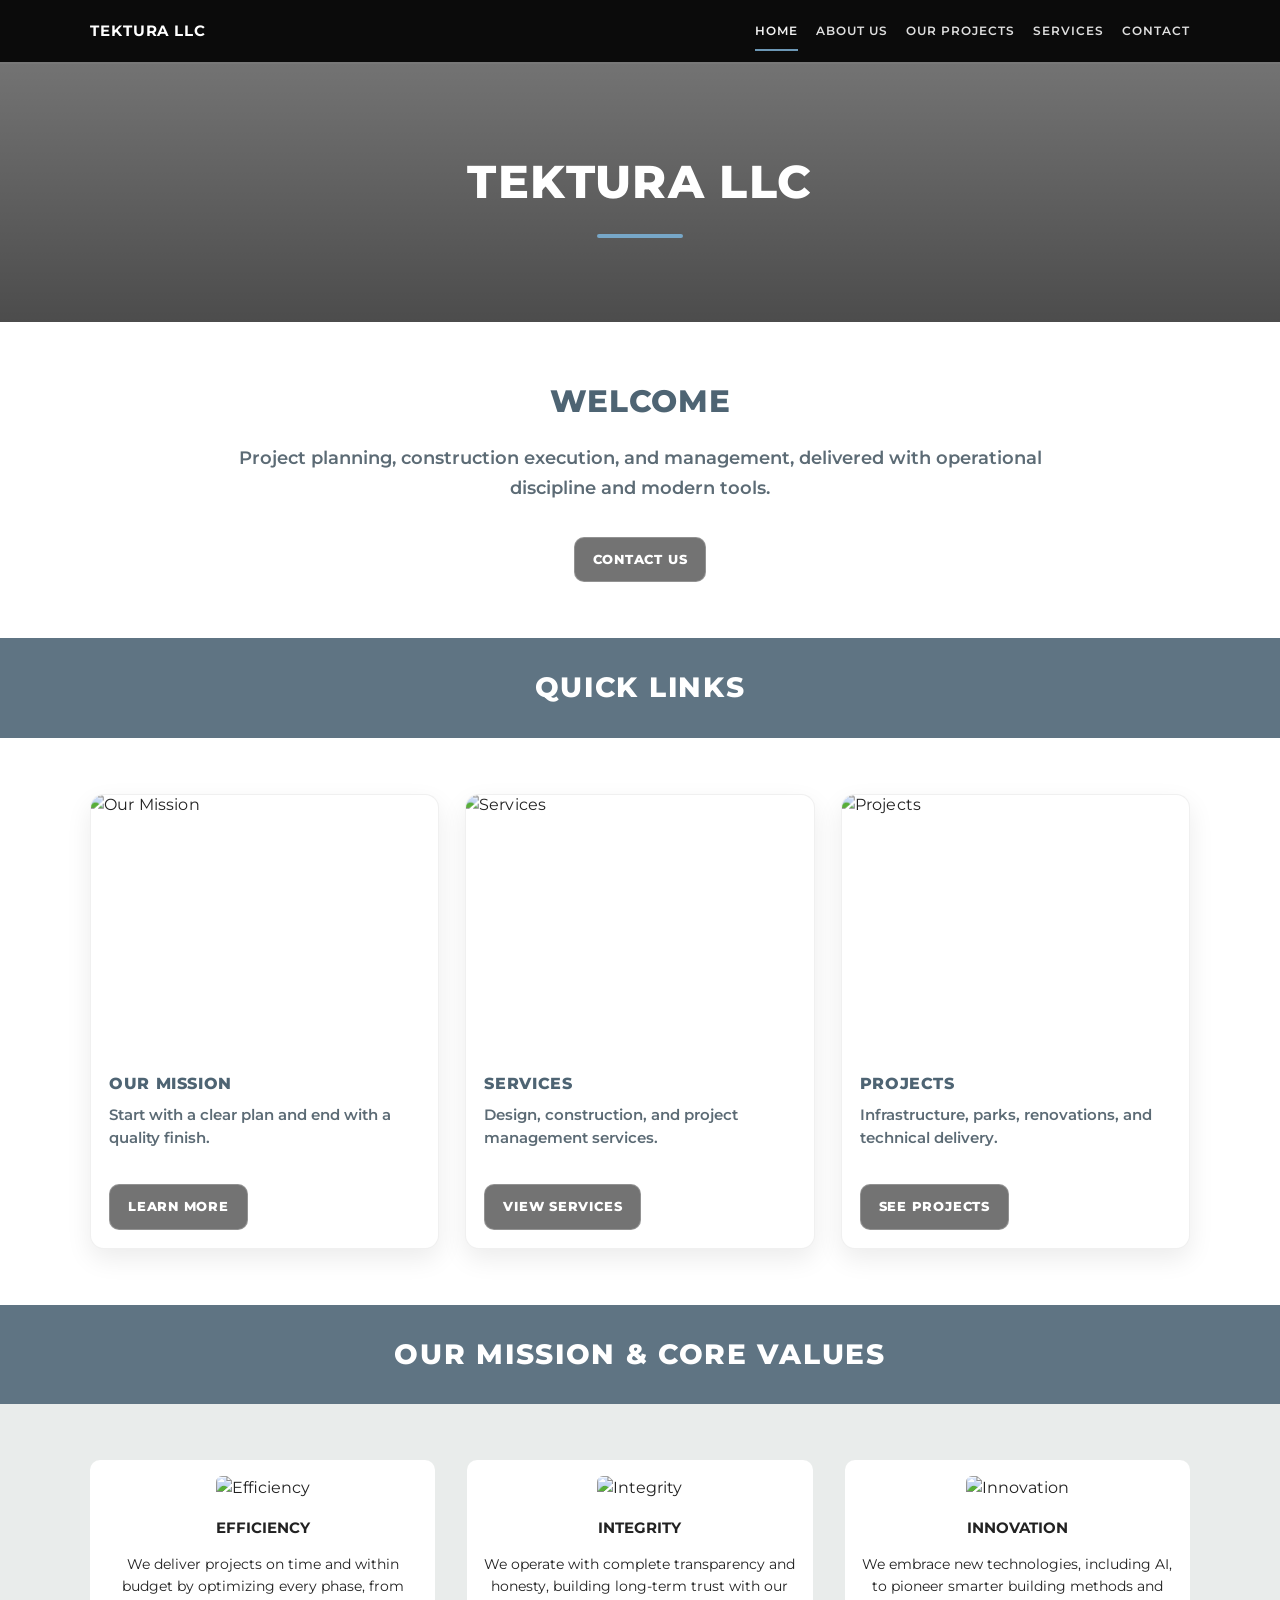
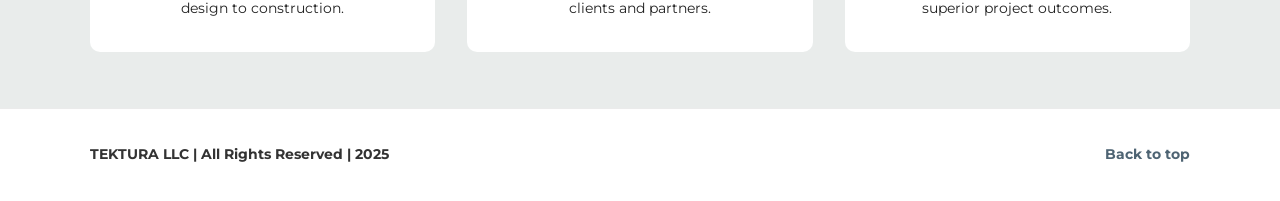
==== TEKTURA WEBSITE/index.html @ a1f5e5fa "Add files via upload" ====
<!doctype html>
<html lang="en">
<head>
  <meta charset="utf-8" />
  <meta name="viewport" content="width=device-width, initial-scale=1" />
  <title>TEKTURA LLC | Home</title>

  <link rel="stylesheet" href="styles.css" />

  <link rel="preconnect" href="https://fonts.googleapis.com">
  <link rel="preconnect" href="https://fonts.gstatic.com" crossorigin>
  <link href="https://fonts.googleapis.com/css2?family=Montserrat:wght@400;600;700;800&display=swap" rel="stylesheet">
</head>
<body>

<!-- HEADER -->
<header class="site-header">
  <div class="container nav">
    <a class="brand" href="index.html">TEKTURA LLC</a>

    <input class="nav-toggle" type="checkbox" id="nav-toggle" />
    <label class="nav-toggle-label" for="nav-toggle">
      <span></span><span></span><span></span>
    </label>

    <nav class="nav-links">
      <a class="active" href="index.html">HOME</a>
      <a href="about.html">ABOUT US</a>
      <a href="projects.html">OUR PROJECTS</a>
      <a href="services.html">SERVICES</a>
      <a href="contact.html">CONTACT</a>
    </nav>
  </div>
</header>

<!-- HERO -->
<section class="page-hero"
  style="background-image:url('https://images.unsplash.com/photo-1486406146926-c627a92ad1ab?auto=format&fit=crop&w=1800&q=80');">
  <div class="content">
    <h1>TEKTURA LLC</h1>
    <div class="title-underline"></div>
  </div>
</section>

<!-- WELCOME -->
<section class="section">
  <div class="container narrow center">
    <h2 class="section-title">WELCOME</h2>
    <p class="lead">
      Project planning, construction execution, and management, delivered with
      operational discipline and modern tools.
    </p>
    <a class="btn" href="contact.html">CONTACT US</a>
  </div>
</section>

<!-- QUICK LINKS -->
<section class="section-bar">
  <div class="container">
    <h2>Quick Links</h2>
  </div>
</section>

<section class="section">
  <div class="container cards">

    <!-- MISSION -->
    <article class="card">
      <div class="card-media">
        <img
          src="https://plus.unsplash.com/premium_photo-1672305335263-89a6949d2ce1?w=900&auto=format&fit=crop&q=60&ixlib=rb-4.1.0&ixid=M3wxMjA3fDB8MHxzZWFyY2h8MXx8Y29uc3RydWN0aW5nfGVufDB8fDB8fHww"
          alt="Our Mission"
          loading="lazy">
      </div>
      <h3>OUR MISSION</h3>
      <p>Start with a clear plan and end with a quality finish.</p>
      <p style="margin:0 18px 18px;">
        <a class="btn" href="about.html">LEARN MORE</a>
      </p>
    </article>

    <!-- SERVICES -->
    <article class="card">
      <div class="card-media">
        <img
          src="https://images.unsplash.com/photo-1460925895917-afdab827c52f?q=80&w=2015&auto=format&fit=crop&ixlib=rb-4.1.0&ixid=M3wxMjA3fDB8MHxwaG90by1wYWdlfHx8fGVufDB8fHx8fA%3D%3D"
          alt="Services"
          loading="lazy">
      </div>
      <h3>SERVICES</h3>
      <p>Design, construction, and project management services.</p>
      <p style="margin:0 18px 18px;">
        <a class="btn" href="services.html">VIEW SERVICES</a>
      </p>
    </article>

    <!-- PROJECTS -->
    <article class="card">
      <div class="card-media">
        <img
          src="https://plus.unsplash.com/premium_photo-1663039915527-3dc821c98a30?q=80&w=2070&auto=format&fit=crop&ixlib=rb-4.1.0&ixid=M3wxMjA3fDB8MHxwaG90by1wYWdlfHx8fGVufDB8fHx8fA%3D%3D"
          alt="Projects"
          loading="lazy">
      </div>
      <h3>PROJECTS</h3>
      <p>Infrastructure, parks, renovations, and technical delivery.</p>
      <p style="margin:0 18px 18px;">
        <a class="btn" href="projects.html">SEE PROJECTS</a>
      </p>
    </article>

  </div>
</section>

<!-- CORE VALUES -->
<section class="section-bar">
  <div class="container">
    <h2>OUR MISSION &amp; CORE VALUES</h2>
  </div>
</section>

<section class="section core-values">
  <div class="container values-grid">

    <!-- EFFICIENCY -->
    <div class="value-card">
      <img
        src="https://images.unsplash.com/photo-1598520106830-8c45c2035460?q=80&w=1674&auto=format&fit=crop&ixlib=rb-4.1.0&ixid=M3wxMjA3fDB8MHxwaG90by1wYWdlfHx8fGVufDB8fHx8fA%3D%3D"
        alt="Efficiency"
        loading="lazy">
      <h3>EFFICIENCY</h3>
      <p>
        We deliver projects on time and within budget by optimizing every phase,
        from design to construction.
      </p>
    </div>

    <!-- INTEGRITY -->
    <div class="value-card">
      <img
        src="https://plus.unsplash.com/premium_photo-1664304196771-39931e52e2b8?w=900&auto=format&fit=crop&q=60&ixlib=rb-4.1.0&ixid=M3wxMjA3fDB8MHxzZWFyY2h8MXx8aW50ZWdyaXR5fGVufDB8fDB8fHww"
        alt="Integrity"
        loading="lazy">
      <h3>INTEGRITY</h3>
      <p>
        We operate with complete transparency and honesty, building long-term
        trust with our clients and partners.
      </p>
    </div>

    <!-- INNOVATION -->
    <div class="value-card">
      <img
        src="https://images.unsplash.com/photo-1493612276216-ee3925520721?q=80&w=1064&auto=format&fit=crop&ixlib=rb-4.1.0&ixid=M3wxMjA3fDB8MHxwaG90by1wYWdlfHx8fGVufDB8fHx8fA%3D%3D"
        alt="Innovation"
        loading="lazy">
      <h3>INNOVATION</h3>
      <p>
        We embrace new technologies, including AI, to pioneer smarter building
        methods and superior project outcomes.
      </p>
    </div>

  </div>
</section>

<!-- FOOTER -->
<footer class="footer">
  <div class="container footer-inner">
    <p>TEKTURA LLC | All Rights Reserved | 2025</p>
    <a class="to-top" href="#">Back to top</a>
  </div>
</footer>

</body>
</html>
---- TEKTURA WEBSITE/styles.css ----
/* styles.css */
:root{
  --black:#0b0b0b;
  --dark:#1a1a1a;
  --steel:#5f7483;          /* gray-blue bar */
  --steel-dark:#4e6473;
  --ink:#222;
  --muted:#5c6b75;
  --white:#fff;
  --accent:#77a7c8;         /* underline blue */
  --container:1140px;
  --shadow:0 10px 30px rgba(0,0,0,.12);
}

*{ box-sizing:border-box; }
html{ scroll-behavior:smooth; }
body{
  margin:0;
  font-family:"Montserrat", system-ui, -apple-system, Segoe UI, Roboto, Arial, sans-serif;
  color:var(--ink);
  background:#fff;
  line-height:1.55;
}

.container{
  max-width:var(--container);
  padding:0 20px;
  margin:0 auto;
}
.section{ padding:56px 0; }
.narrow{ max-width:920px; }
.center{ text-align:center; }
.muted{ color:var(--muted); }

.lead{
  color:var(--muted);
  font-weight:600;
  font-size:1.1rem;
  line-height:1.7;
}

/* Header / Nav */
.site-header{
  position:sticky;
  top:0;
  z-index:50;
  background:var(--black);
  box-shadow:0 2px 0 rgba(255,255,255,.04);
}
.nav{
  display:flex;
  align-items:center;
  gap:16px;
  height:62px;
}
.brand{
  color:#fff;
  text-decoration:none;
  font-weight:700;
  letter-spacing:.06em;
  font-size:.95rem;
  margin-right:auto;
  text-transform:uppercase;
}

.nav-toggle{ display:none; }
.nav-toggle-label{
  display:none;
  width:40px;
  height:40px;
  place-items:center;
  border:1px solid rgba(255,255,255,.16);
  border-radius:8px;
  cursor:pointer;
}
.nav-toggle-label span{
  display:block;
  width:18px;
  height:2px;
  background:#fff;
  margin:3px 0;
}

.nav-links{
  display:flex;
  align-items:center;
  gap:18px;
}
.nav-links a{
  color:#f2f2f2;
  text-decoration:none;
  font-weight:600;
  font-size:.78rem;
  letter-spacing:.08em;
  text-transform:uppercase;
  opacity:.92;
}
.nav-links a:hover{ opacity:1; }
.nav-links a.active{
  opacity:1;
  position:relative;
}
.nav-links a.active::after{
  content:"";
  position:absolute;
  left:0;
  right:0;
  bottom:-10px;
  height:2px;
  background:var(--accent);
  opacity:.9;
}



/* Hero banner for each page */
.page-hero{
  position:relative;
  min-height:260px;
  display:flex;
  align-items:center;
  justify-content:center;
  background:center/cover no-repeat;
}
.page-hero::before{
  content:"";
  position:absolute;
  inset:0;
  background:linear-gradient(to bottom, rgba(0,0,0,.55), rgba(0,0,0,.70));
}
.page-hero .content{
  position:relative;
  text-align:center;
  padding:56px 20px;
  color:#fff;
}
.page-hero h1{
  margin:0;
  font-size: clamp(2rem, 3.6vw, 3rem);
  font-weight:800;
  letter-spacing:.03em;
}
.title-underline{
  width:86px;
  height:4px;
  margin:16px auto 0;
  background:var(--accent);
  border-radius:2px;
}

/* Split sections */
.split{
  display:grid;
  grid-template-columns: 1fr 1fr;
  gap:36px;
  align-items:center;
}
.split-media img{
  width:100%;
  height:auto;
  border-radius:12px;
  box-shadow:var(--shadow);
  display:block;
  object-fit:cover;
}
.section-title{
  margin:0 0 14px;
  font-size: clamp(1.5rem, 2.4vw, 2.2rem);
  letter-spacing:.02em;
  font-weight:800;
  color:var(--steel-dark);
  text-transform:uppercase;
}
.section-title.light{ color:#fff; }

/* Section bars (gray strips) */
.section-bar{
  background:var(--steel);
  padding:28px 0;
}
.section-bar h2{
  margin:0;
  color:#fff;
  text-transform:uppercase;
  letter-spacing:.06em;
  font-weight:800;
  text-align:center;
  font-size: clamp(1.4rem, 2.2vw, 2.1rem);
}

/* Cards */
.cards{
  display:grid;
  grid-template-columns: repeat(3, 1fr);
  gap:26px;
}
.card{
  background:#fff;
  border-radius:14px;
  overflow:hidden;
  box-shadow:0 10px 26px rgba(0,0,0,.08);
  border:1px solid rgba(0,0,0,.06);
}
.card-media{ aspect-ratio: 4 / 3; overflow:hidden; }
.card-media img{
  width:100%;
  height:100%;
  object-fit:cover;
  display:block;
  transform:scale(1.02);
}
.card h3{
  margin:16px 18px 8px;
  font-size:1rem;
  letter-spacing:.04em;
  text-transform:uppercase;
  color:var(--steel-dark);
  font-weight:800;
}
.card p{
  margin:0 18px 18px;
  color:var(--muted);
  font-weight:600;
  font-size:.92rem;
}
/* Core Values Section */
.core-values {
  background:#e9eceb;
}

.values-grid{
  display:grid;
  grid-template-columns: repeat(3, 1fr);
  gap:32px;
  text-align:center;
}

.value-card {
  background: #ffffff;
  padding: 16px 14px 18px;   /* less padding = smaller box */
  border-radius: 10px;
  max-width: 400px;         /* ⬅ narrower */
  min-height: auto;         /* ⬅ removes tall empty space */
  margin: 0 auto;
  text-align: center;
}


.value-card img {
  width: 140px;
  height: 100px;
  object-fit: cover;   /* fills box, may crop edges */
  border-radius: 6px;
}




.value-card h3 {
  font-size: 0.95rem;
  margin-bottom: 8px;
}

.value-card p {
  font-size: 0.9rem;
  line-height: 1.5;
}

/* Responsive */
@media (max-width: 980px){
  .values-grid{
    grid-template-columns:1fr;
  }
}

/* AI section */
.section-ai{
  background:var(--steel);
  padding:44px 0;
}
.on-dark .lead{ color:rgba(255,255,255,.9); }

/* Buttons */
.btn{
  display:inline-block;
  margin-top:16px;
  padding:12px 18px;
  border-radius:10px;
  background:rgba(0,0,0,.55);
  color:#fff;
  text-decoration:none;
  font-weight:800;
  letter-spacing:.06em;
  text-transform:uppercase;
  font-size:.8rem;
  border:1px solid rgba(255,255,255,.22);
}
.btn:hover{ background:rgba(0,0,0,.7); }

.btn-outline{
  background:transparent;
  border:1px solid rgba(255,255,255,.7);
}
.btn-outline:hover{ background:rgba(255,255,255,.12); }

/* Projects list box */
.bullet-box{
  margin-top:26px;
  background:#f6f8fa;
  border:1px solid rgba(0,0,0,.06);
  border-radius:14px;
  padding:18px 18px 8px;
}
.mini-title{
  margin:0 0 12px;
  font-weight:800;
  letter-spacing:.02em;
  color:var(--steel-dark);
}
.bullets{
  margin:0;
  padding-left:18px;
  color:var(--muted);
  font-weight:600;
}
.bullets li{ margin:10px 0; }

/* Contact */
.contact-grid{
  display:grid;
  grid-template-columns: 1fr 1.2fr;
  gap:22px;
  margin-top:22px;
}
.contact-card{
  background:#f6f8fa;
  border:1px solid rgba(0,0,0,.06);
  border-radius:14px;
  padding:18px;
}
.contact-form{
  background:#fff;
  border:1px solid rgba(0,0,0,.08);
  border-radius:14px;
  padding:18px;
  box-shadow:0 10px 26px rgba(0,0,0,.08);
}
label{
  display:block;
  font-weight:700;
  color:var(--steel-dark);
  font-size:.86rem;
  margin-bottom:12px;
}
input, textarea{
  width:100%;
  margin-top:8px;
  padding:12px 12px;
  border-radius:10px;
  border:1px solid rgba(0,0,0,.12);
  font:inherit;
  outline:none;
}
input:focus, textarea:focus{
  border-color:rgba(119,167,200,.9);
  box-shadow:0 0 0 4px rgba(119,167,200,.18);
}

/* Footer */
.footer{
  background:#fff;
  border-top:1px solid rgba(0,0,0,.08);
  padding:22px 0;
}
.footer-inner{
  display:flex;
  align-items:center;
  justify-content:space-between;
  gap:12px;
  color:#333;
  font-weight:700;
  font-size:.85rem;
}
.to-top{
  color:var(--steel-dark);
  text-decoration:none;
}
.to-top:hover{ text-decoration:underline; }

/* Responsive */
@media (max-width: 980px){
  .split{ grid-template-columns:1fr; }
  .cards{ grid-template-columns:1fr; }
  .contact-grid{ grid-template-columns:1fr; }
}

@media (max-width: 820px){
  .nav-toggle-label{ display:grid; }
  .nav-links{
    position:absolute;
    right:20px;
    top:62px;
    background:var(--black);
    border:1px solid rgba(255,255,255,.10);
    border-radius:12px;
    padding:12px;
    display:none;
    flex-direction:column;
    align-items:flex-start;
    gap:10px;
    min-width:220px;
  }
  .nav-search{ margin-left:auto; }
  .nav-toggle:checked ~ .nav-links{ display:flex; }
}
/* Project gallery */
.project-gallery{
  display:grid;
  grid-template-columns: repeat(3, 1fr);
  gap:12px;
  margin-bottom:14px;
}

.project-gallery img{
  width:100%;
  height:400px;
  object-fit:cover;
  border-radius:10px;
}

/* Mobile */
@media (max-width: 900px){
  .project-gallery{
    grid-template-columns:1fr;
  }


}
/* LIGHTBOX */
#lightbox {
  position: fixed;
  top: 0;
  left: 0;
  width: 100%;
  height: 100%;
  background: rgba(0,0,0,0.85);
  display: none;
  align-items: center;
  justify-content: center;
  z-index: 9999;
}

#lightbox img {
  max-width: 90%;
  max-height: 90%;
  border-radius: 10px;
}

#lightbox-close {
  position: absolute;
  top: 20px;
  right: 30px;
  font-size: 40px;
  color: white;
  cursor: pointer;
}

.lightbox-img {
  cursor: pointer;
}
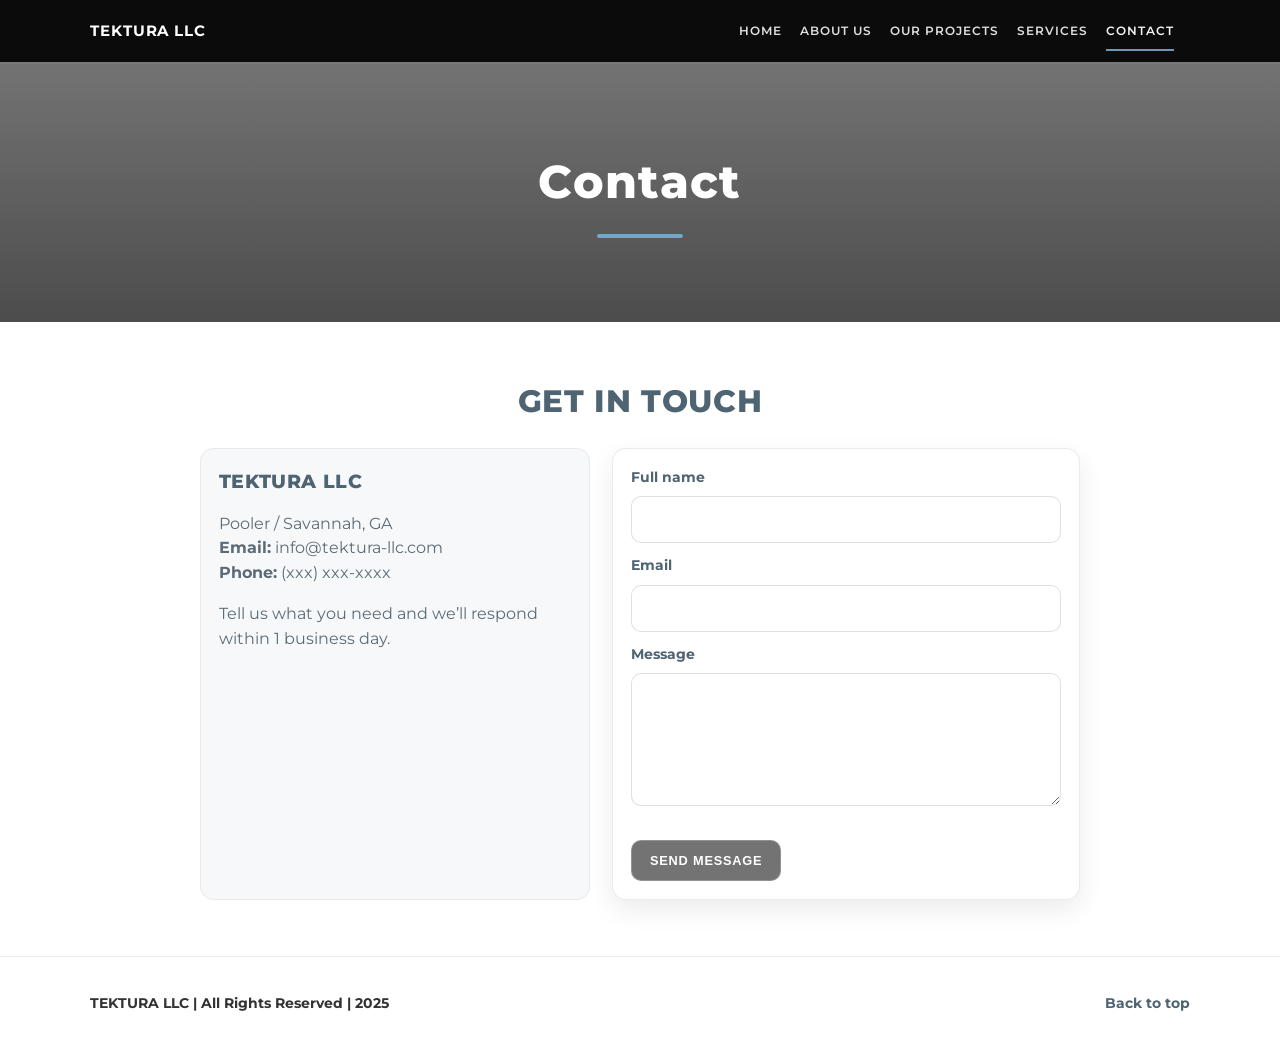
==== commit fa5175d2: "Rename TEKTURA.html to index.html" ====
--- a/TEKTURA WEBSITE/index.html
+++ b/TEKTURA WEBSITE/index.html
@@ -1,170 +1,86 @@
+<!-- contact.html -->
 <!doctype html>
 <html lang="en">
 <head>
   <meta charset="utf-8" />
   <meta name="viewport" content="width=device-width, initial-scale=1" />
-  <title>TEKTURA LLC | Home</title>
-
+  <title>TEKTURA LLC | Contact</title>
   <link rel="stylesheet" href="styles.css" />
-
   <link rel="preconnect" href="https://fonts.googleapis.com">
   <link rel="preconnect" href="https://fonts.gstatic.com" crossorigin>
   <link href="https://fonts.googleapis.com/css2?family=Montserrat:wght@400;600;700;800&display=swap" rel="stylesheet">
 </head>
 <body>
 
-<!-- HEADER -->
 <header class="site-header">
   <div class="container nav">
-    <a class="brand" href="index.html">TEKTURA LLC</a>
+    <a class="brand" href="index1.html">TEKTURA LLC</a>
 
     <input class="nav-toggle" type="checkbox" id="nav-toggle" />
-    <label class="nav-toggle-label" for="nav-toggle">
+    <label class="nav-toggle-label" for="nav-toggle" aria-label="Open menu">
       <span></span><span></span><span></span>
     </label>
 
-    <nav class="nav-links">
-      <a class="active" href="index.html">HOME</a>
+    <nav class="nav-links" aria-label="Primary">
+      <a href="index1.html">HOME</a>
       <a href="about.html">ABOUT US</a>
       <a href="projects.html">OUR PROJECTS</a>
       <a href="services.html">SERVICES</a>
-      <a href="contact.html">CONTACT</a>
+      <a class="active" href="contact.html">CONTACT</a>
     </nav>
+
+    <a class="nav-search" href="contact.html" aria-label="Contact">
+      <svg viewBox="0 0 24 24" aria-hidden="true">
+        <path d="M10 18a8 8 0 1 1 0-16 8 8 0 0 1 0 16Zm11 3-6-6" fill="none" stroke="currentColor" stroke-width="2" stroke-linecap="round"/>
+      </svg>
+    </a>
   </div>
 </header>
 
-<!-- HERO -->
-<section class="page-hero"
-  style="background-image:url('https://images.unsplash.com/photo-1486406146926-c627a92ad1ab?auto=format&fit=crop&w=1800&q=80');">
+<section class="page-hero" style="background-image:url('https://images.unsplash.com/photo-1556761175-5973dc0f32e7?auto=format&fit=crop&w=1800&q=80');">
   <div class="content">
-    <h1>TEKTURA LLC</h1>
+    <h1>Contact</h1>
     <div class="title-underline"></div>
   </div>
 </section>
 
-<!-- WELCOME -->
 <section class="section">
-  <div class="container narrow center">
-    <h2 class="section-title">WELCOME</h2>
-    <p class="lead">
-      Project planning, construction execution, and management, delivered with
-      operational discipline and modern tools.
-    </p>
-    <a class="btn" href="contact.html">CONTACT US</a>
+  <div class="container narrow">
+    <h2 class="section-title center">GET IN TOUCH</h2>
+
+    <div class="contact-grid">
+      <div class="contact-card">
+        <h3 class="mini-title">TEKTURA LLC</h3>
+        <p class="muted">
+          Pooler / Savannah, GA<br />
+          <strong>Email:</strong> info@tektura-llc.com<br />
+          <strong>Phone:</strong> (xxx) xxx-xxxx
+        </p>
+        <p class="muted">Tell us what you need and we’ll respond within 1 business day.</p>
+      </div>
+
+        <form class="contact-form" name="contact" method="POST" data-netlify="true">
+        <input type="hidden" name="form-name" value="contact" />
+
+        <label>Full name
+          <input type="text" name="name" required />
+         </label>
+
+         <label>Email
+         <input type="email" name="email" required />
+         </label>
+
+     <label>Message
+      <textarea name="message" rows="5" required></textarea>
+    </label>
+
+        <button class="btn" type="submit">SEND MESSAGE</button>
+    </form>
+
+    </div>
   </div>
 </section>
 
-<!-- QUICK LINKS -->
-<section class="section-bar">
-  <div class="container">
-    <h2>Quick Links</h2>
-  </div>
-</section>
-
-<section class="section">
-  <div class="container cards">
-
-    <!-- MISSION -->
-    <article class="card">
-      <div class="card-media">
-        <img
-          src="https://plus.unsplash.com/premium_photo-1672305335263-89a6949d2ce1?w=900&auto=format&fit=crop&q=60&ixlib=rb-4.1.0&ixid=M3wxMjA3fDB8MHxzZWFyY2h8MXx8Y29uc3RydWN0aW5nfGVufDB8fDB8fHww"
-          alt="Our Mission"
-          loading="lazy">
-      </div>
-      <h3>OUR MISSION</h3>
-      <p>Start with a clear plan and end with a quality finish.</p>
-      <p style="margin:0 18px 18px;">
-        <a class="btn" href="about.html">LEARN MORE</a>
-      </p>
-    </article>
-
-    <!-- SERVICES -->
-    <article class="card">
-      <div class="card-media">
-        <img
-          src="https://images.unsplash.com/photo-1460925895917-afdab827c52f?q=80&w=2015&auto=format&fit=crop&ixlib=rb-4.1.0&ixid=M3wxMjA3fDB8MHxwaG90by1wYWdlfHx8fGVufDB8fHx8fA%3D%3D"
-          alt="Services"
-          loading="lazy">
-      </div>
-      <h3>SERVICES</h3>
-      <p>Design, construction, and project management services.</p>
-      <p style="margin:0 18px 18px;">
-        <a class="btn" href="services.html">VIEW SERVICES</a>
-      </p>
-    </article>
-
-    <!-- PROJECTS -->
-    <article class="card">
-      <div class="card-media">
-        <img
-          src="https://plus.unsplash.com/premium_photo-1663039915527-3dc821c98a30?q=80&w=2070&auto=format&fit=crop&ixlib=rb-4.1.0&ixid=M3wxMjA3fDB8MHxwaG90by1wYWdlfHx8fGVufDB8fHx8fA%3D%3D"
-          alt="Projects"
-          loading="lazy">
-      </div>
-      <h3>PROJECTS</h3>
-      <p>Infrastructure, parks, renovations, and technical delivery.</p>
-      <p style="margin:0 18px 18px;">
-        <a class="btn" href="projects.html">SEE PROJECTS</a>
-      </p>
-    </article>
-
-  </div>
-</section>
-
-<!-- CORE VALUES -->
-<section class="section-bar">
-  <div class="container">
-    <h2>OUR MISSION &amp; CORE VALUES</h2>
-  </div>
-</section>
-
-<section class="section core-values">
-  <div class="container values-grid">
-
-    <!-- EFFICIENCY -->
-    <div class="value-card">
-      <img
-        src="https://images.unsplash.com/photo-1598520106830-8c45c2035460?q=80&w=1674&auto=format&fit=crop&ixlib=rb-4.1.0&ixid=M3wxMjA3fDB8MHxwaG90by1wYWdlfHx8fGVufDB8fHx8fA%3D%3D"
-        alt="Efficiency"
-        loading="lazy">
-      <h3>EFFICIENCY</h3>
-      <p>
-        We deliver projects on time and within budget by optimizing every phase,
-        from design to construction.
-      </p>
-    </div>
-
-    <!-- INTEGRITY -->
-    <div class="value-card">
-      <img
-        src="https://plus.unsplash.com/premium_photo-1664304196771-39931e52e2b8?w=900&auto=format&fit=crop&q=60&ixlib=rb-4.1.0&ixid=M3wxMjA3fDB8MHxzZWFyY2h8MXx8aW50ZWdyaXR5fGVufDB8fDB8fHww"
-        alt="Integrity"
-        loading="lazy">
-      <h3>INTEGRITY</h3>
-      <p>
-        We operate with complete transparency and honesty, building long-term
-        trust with our clients and partners.
-      </p>
-    </div>
-
-    <!-- INNOVATION -->
-    <div class="value-card">
-      <img
-        src="https://images.unsplash.com/photo-1493612276216-ee3925520721?q=80&w=1064&auto=format&fit=crop&ixlib=rb-4.1.0&ixid=M3wxMjA3fDB8MHxwaG90by1wYWdlfHx8fGVufDB8fHx8fA%3D%3D"
-        alt="Innovation"
-        loading="lazy">
-      <h3>INNOVATION</h3>
-      <p>
-        We embrace new technologies, including AI, to pioneer smarter building
-        methods and superior project outcomes.
-      </p>
-    </div>
-
-  </div>
-</section>
-
-<!-- FOOTER -->
 <footer class="footer">
   <div class="container footer-inner">
     <p>TEKTURA LLC | All Rights Reserved | 2025</p>
